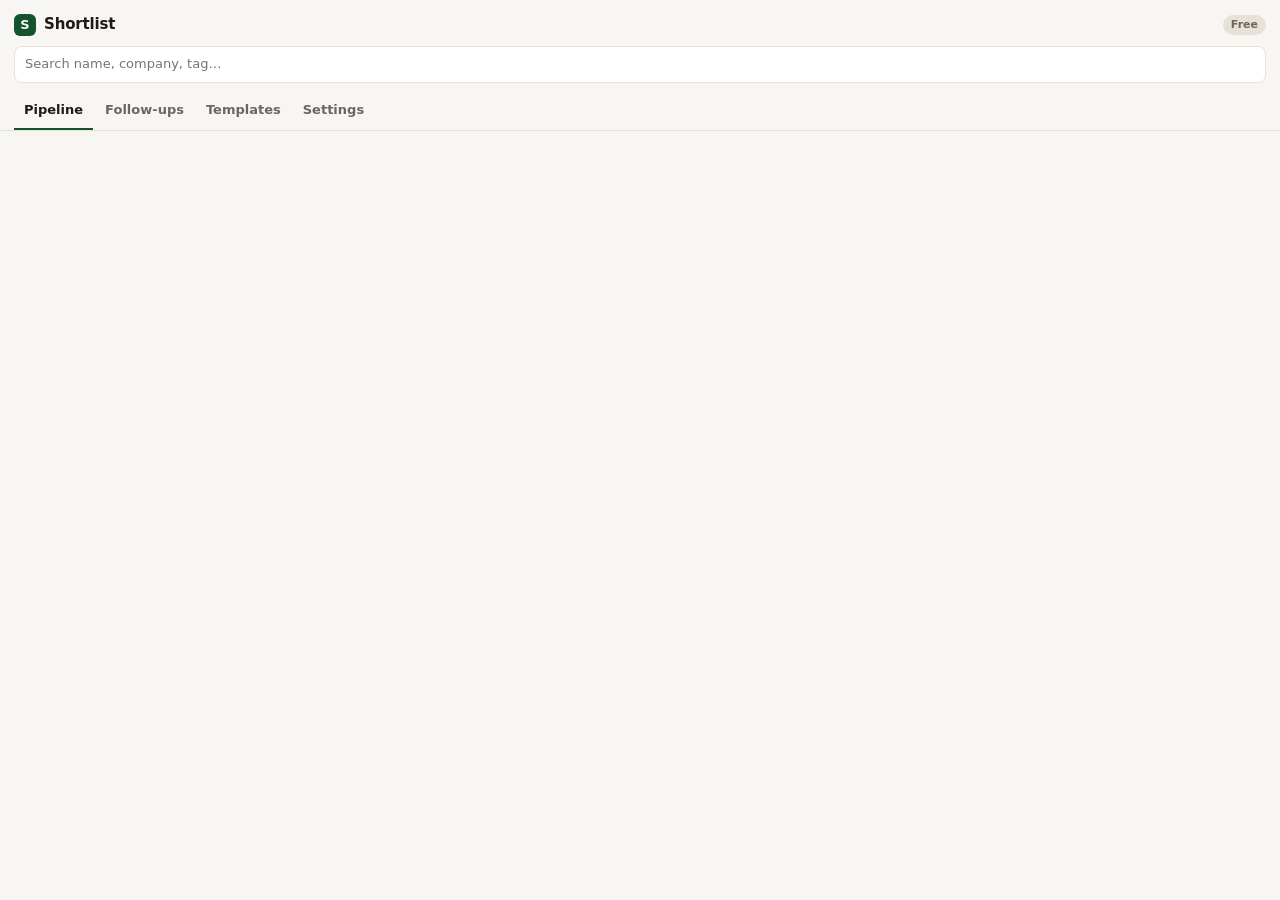
==== sidepanel.html @ 57cac1fc "init setup" ====
<!doctype html>
<html lang="en">
<head>
  <meta charset="utf-8" />
  <meta name="viewport" content="width=device-width, initial-scale=1" />
  <title>Shortlist</title>
  <link rel="stylesheet" href="sidepanel.css" />
</head>
<body>
  <header class="top">
    <div class="brand">
      <span class="logo" aria-hidden="true">S</span>
      <span class="brand-name">Shortlist</span>
      <span class="plan" id="planBadge">Free</span>
    </div>
    <label class="search">
      <span class="sr">Search contacts</span>
      <input id="search" type="search" placeholder="Search name, company, tag…" autocomplete="off" />
    </label>
    <nav class="tabs" role="tablist">
      <button role="tab" data-tab="pipeline" class="active">Pipeline</button>
      <button role="tab" data-tab="followups">Follow-ups <span class="count" id="dueCount"></span></button>
      <button role="tab" data-tab="templates">Templates</button>
      <button role="tab" data-tab="settings">Settings</button>
    </nav>
  </header>

  <div id="pageBanner" class="banner" hidden></div>

  <main id="view"></main>

  <section id="detail" class="detail" hidden></section>

  <div id="toast" class="toast" role="status" aria-live="polite"></div>

  <script src="lib/store.js"></script>
  <script src="sidepanel.js"></script>
</body>
</html>
---- sidepanel.css ----
:root {
  --bg: #F7F6F2;
  --surface: #FFFFFF;
  --ink: #1C1B18;
  --muted: #6B675E;
  --line: #E6E2D8;
  --accent: #14532D;
  --accent-soft: #DCFCE7;
  --warn: #C2410C;
  --warn-soft: #FFEDD5;
  --radius: 10px;
  --shadow: 0 1px 2px rgba(28, 27, 24, .06), 0 4px 14px rgba(28, 27, 24, .05);
  color-scheme: light;
}
@media (prefers-color-scheme: dark) {
  :root {
    --bg: #151513;
    --surface: #1F1E1B;
    --ink: #EDEBE4;
    --muted: #A29E93;
    --line: #34322D;
    --accent: #4ADE80;
    --accent-soft: #163222;
    --warn: #FB923C;
    --warn-soft: #3A2414;
    --shadow: none;
    color-scheme: dark;
  }
}

* { box-sizing: border-box; }
[hidden] { display: none !important; }
body.detail-open .top, body.detail-open #view, body.detail-open #pageBanner { display: none !important; }
html, body { margin: 0; }
body {
  background: var(--bg);
  color: var(--ink);
  font: 13px/1.45 system-ui, -apple-system, "Segoe UI", Roboto, sans-serif;
  min-height: 100vh;
}
button, input, select, textarea { font: inherit; color: inherit; }
.sr { position: absolute; width: 1px; height: 1px; overflow: hidden; clip: rect(0 0 0 0); }

/* Header */
.top { position: sticky; top: 0; z-index: 5; background: var(--bg); padding: 14px 14px 0; border-bottom: 1px solid var(--line); }
.brand { display: flex; align-items: center; gap: 8px; margin-bottom: 10px; }
.logo { width: 22px; height: 22px; border-radius: 6px; background: var(--accent); color: var(--bg);
  display: grid; place-items: center; font-weight: 700; font-size: 13px; }
.brand-name { font-weight: 650; font-size: 15px; letter-spacing: -.01em; }
.plan { margin-left: auto; font-size: 11px; font-weight: 600; padding: 2px 8px; border-radius: 999px;
  background: var(--line); color: var(--muted); }
.plan.pro { background: var(--accent-soft); color: var(--accent); }
.search input { width: 100%; padding: 8px 10px; border: 1px solid var(--line); border-radius: 8px;
  background: var(--surface); outline: none; }
.search input:focus { border-color: var(--accent); }
.tabs { display: flex; gap: 2px; margin-top: 10px; overflow-x: auto; }
.tabs button { all: unset; cursor: pointer; padding: 8px 10px; color: var(--muted); font-weight: 550;
  border-bottom: 2px solid transparent; white-space: nowrap; }
.tabs button.active { color: var(--ink); border-color: var(--accent); }
.count:not(:empty) { display: inline-block; min-width: 18px; padding: 0 5px; margin-left: 2px; border-radius: 999px;
  background: var(--warn); color: #fff; font-size: 11px; text-align: center; }

/* Banner for the open LinkedIn profile */
.banner { margin: 12px 14px 0; padding: 10px 12px; border-radius: var(--radius); background: var(--accent-soft);
  display: flex; align-items: center; gap: 10px; }
.banner .who { flex: 1; min-width: 0; }
.banner .who b { display: block; overflow: hidden; text-overflow: ellipsis; white-space: nowrap; }
.banner .who span { color: var(--muted); font-size: 12px; }

main { padding: 12px 14px 80px; }

/* Buttons */
.btn { cursor: pointer; border: 1px solid var(--line); background: var(--surface); padding: 6px 11px;
  border-radius: 8px; font-weight: 550; }
.btn:hover { border-color: var(--muted); }
.btn.primary { background: var(--accent); border-color: var(--accent); color: var(--bg); }
.btn.primary:hover { filter: brightness(1.08); }
.btn.ghost { border-color: transparent; background: transparent; color: var(--muted); }
.btn.danger { color: var(--warn); }
.btn.sm { padding: 3px 8px; font-size: 12px; }
.row { display: flex; gap: 8px; align-items: center; flex-wrap: wrap; }

/* Stage filter chips */
.chips { display: flex; gap: 6px; flex-wrap: wrap; margin-bottom: 12px; }
.chip { cursor: pointer; border: 1px solid var(--line); background: var(--surface); border-radius: 999px;
  padding: 3px 10px; font-size: 12px; color: var(--muted); }
.chip b { color: var(--ink); font-weight: 600; margin-left: 3px; }
.chip.on { background: var(--ink); color: var(--bg); border-color: var(--ink); }
.chip.on b { color: var(--bg); }

/* Contact cards */
.list { display: grid; gap: 8px; }
.card { cursor: pointer; background: var(--surface); border: 1px solid var(--line); border-radius: var(--radius);
  padding: 10px 12px; box-shadow: var(--shadow); display: grid; gap: 3px; text-align: left; width: 100%; }
.card:hover { border-color: var(--muted); }
.card .name { font-weight: 620; display: flex; gap: 8px; align-items: baseline; }
.card .headline { color: var(--muted); font-size: 12px; display: -webkit-box; -webkit-line-clamp: 2; -webkit-box-orient: vertical; overflow: hidden; }
.card .meta { display: flex; gap: 6px; align-items: center; margin-top: 4px; flex-wrap: wrap; }
.pill { font-size: 11px; font-weight: 600; padding: 1px 7px; border-radius: 999px; background: var(--line); color: var(--muted); }
.pill.s-contacted { background: #E0E7FF; color: #3730A3; }
.pill.s-replied { background: #FEF3C7; color: #92400E; }
.pill.s-interview { background: #FCE7F3; color: #9D174D; }
.pill.s-placed { background: var(--accent-soft); color: var(--accent); }
@media (prefers-color-scheme: dark) {
  .pill.s-contacted { background: #24264A; color: #A5B4FC; }
  .pill.s-replied { background: #3A2E12; color: #FCD34D; }
  .pill.s-interview { background: #3B1730; color: #F9A8D4; }
}
.due { font-size: 11px; color: var(--muted); }
.due.over { color: var(--warn); font-weight: 600; }
.tag { font-size: 11px; color: var(--muted); }

.group-title { font-size: 11px; text-transform: uppercase; letter-spacing: .06em; color: var(--muted);
  font-weight: 650; margin: 16px 0 8px; }
.group-title:first-child { margin-top: 0; }

.empty { text-align: center; color: var(--muted); padding: 36px 16px; }
.empty h3 { color: var(--ink); margin: 0 0 6px; font-size: 15px; }

/* Detail view */
.detail { background: var(--bg); padding: 14px 14px 80px; }
.detail .back { margin-bottom: 10px; }
.detail h2 { margin: 0; font-size: 18px; letter-spacing: -.01em; }
.detail .sub { color: var(--muted); margin: 2px 0 0; }
.panel { background: var(--surface); border: 1px solid var(--line); border-radius: var(--radius); padding: 12px; margin-top: 12px; }
.panel h4 { margin: 0 0 8px; font-size: 12px; text-transform: uppercase; letter-spacing: .06em; color: var(--muted); }
.field { display: grid; gap: 4px; margin-bottom: 10px; }
.field:last-child { margin-bottom: 0; }
.field label { font-size: 12px; color: var(--muted); }
input[type=text], input[type=date], select, textarea { width: 100%; border: 1px solid var(--line); background: var(--bg);
  border-radius: 8px; padding: 7px 9px; outline: none; }
input:focus, select:focus, textarea:focus { border-color: var(--accent); }
textarea { resize: vertical; min-height: 70px; }
.stages { display: grid; grid-template-columns: repeat(3, 1fr); gap: 6px; }
.stages button { cursor: pointer; border: 1px solid var(--line); background: var(--bg); border-radius: 8px; padding: 6px 4px; font-size: 12px; }
.stages button.on { background: var(--ink); color: var(--bg); border-color: var(--ink); }
.note { border-top: 1px solid var(--line); padding: 8px 0 0; margin-top: 8px; display: grid; gap: 2px; }
.note time { font-size: 11px; color: var(--muted); display: flex; justify-content: space-between; }
.note p { margin: 0; white-space: pre-wrap; }
.preview { white-space: pre-wrap; background: var(--bg); border: 1px dashed var(--line); border-radius: 8px; padding: 10px; margin: 8px 0; }

/* Templates & settings */
.tpl { background: var(--surface); border: 1px solid var(--line); border-radius: var(--radius); padding: 12px; margin-bottom: 8px; }
.tpl .row { justify-content: space-between; }
.vars { font-size: 12px; color: var(--muted); margin: 6px 0 12px; }
.vars code { background: var(--line); padding: 0 4px; border-radius: 4px; font-size: 11px; }
.meter { height: 6px; border-radius: 999px; background: var(--line); overflow: hidden; margin: 6px 0 4px; }
.meter i { display: block; height: 100%; background: var(--accent); }
.upsell { background: var(--ink); color: var(--bg); border-radius: var(--radius); padding: 14px; margin-top: 12px; }
.upsell h3 { margin: 0 0 4px; font-size: 15px; }
.upsell ul { margin: 8px 0 12px; padding-left: 18px; }
.upsell .btn.primary { background: var(--bg); color: var(--ink); border-color: var(--bg); }
.check { display: flex; gap: 8px; align-items: center; }

.toast { position: fixed; left: 50%; bottom: 18px; transform: translate(-50%, 20px); opacity: 0; pointer-events: none;
  background: var(--ink); color: var(--bg); padding: 8px 14px; border-radius: 999px; font-weight: 550;
  transition: all .18s ease; z-index: 20; }
.toast.show { opacity: 1; transform: translate(-50%, 0); }
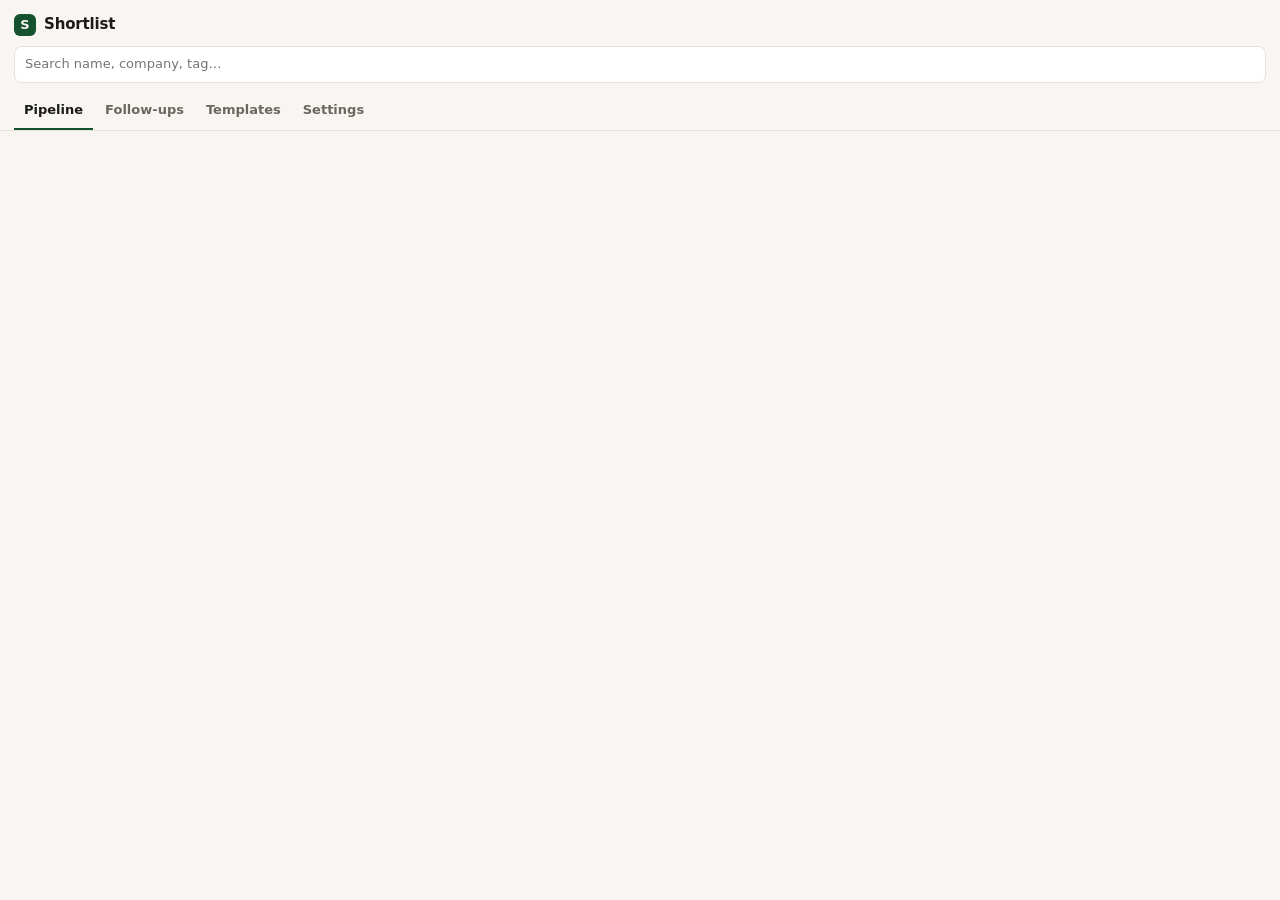
==== commit e13767e4: "Refactor store and sidepanel to remove Pro features and related UI elements - Removed Pro feature ch" ====
--- a/sidepanel.html
+++ b/sidepanel.html
@@ -11,7 +11,6 @@
     <div class="brand">
       <span class="logo" aria-hidden="true">S</span>
       <span class="brand-name">Shortlist</span>
-      <span class="plan" id="planBadge">Free</span>
     </div>
     <label class="search">
       <span class="sr">Search contacts</span>
--- a/sidepanel.css
+++ b/sidepanel.css
@@ -47,9 +47,6 @@
 .logo { width: 22px; height: 22px; border-radius: 6px; background: var(--accent); color: var(--bg);
   display: grid; place-items: center; font-weight: 700; font-size: 13px; }
 .brand-name { font-weight: 650; font-size: 15px; letter-spacing: -.01em; }
-.plan { margin-left: auto; font-size: 11px; font-weight: 600; padding: 2px 8px; border-radius: 999px;
-  background: var(--line); color: var(--muted); }
-.plan.pro { background: var(--accent-soft); color: var(--accent); }
 .search input { width: 100%; padding: 8px 10px; border: 1px solid var(--line); border-radius: 8px;
   background: var(--surface); outline: none; }
 .search input:focus { border-color: var(--accent); }
@@ -144,12 +141,6 @@
 .tpl .row { justify-content: space-between; }
 .vars { font-size: 12px; color: var(--muted); margin: 6px 0 12px; }
 .vars code { background: var(--line); padding: 0 4px; border-radius: 4px; font-size: 11px; }
-.meter { height: 6px; border-radius: 999px; background: var(--line); overflow: hidden; margin: 6px 0 4px; }
-.meter i { display: block; height: 100%; background: var(--accent); }
-.upsell { background: var(--ink); color: var(--bg); border-radius: var(--radius); padding: 14px; margin-top: 12px; }
-.upsell h3 { margin: 0 0 4px; font-size: 15px; }
-.upsell ul { margin: 8px 0 12px; padding-left: 18px; }
-.upsell .btn.primary { background: var(--bg); color: var(--ink); border-color: var(--bg); }
 .check { display: flex; gap: 8px; align-items: center; }
 
 .toast { position: fixed; left: 50%; bottom: 18px; transform: translate(-50%, 20px); opacity: 0; pointer-events: none;
